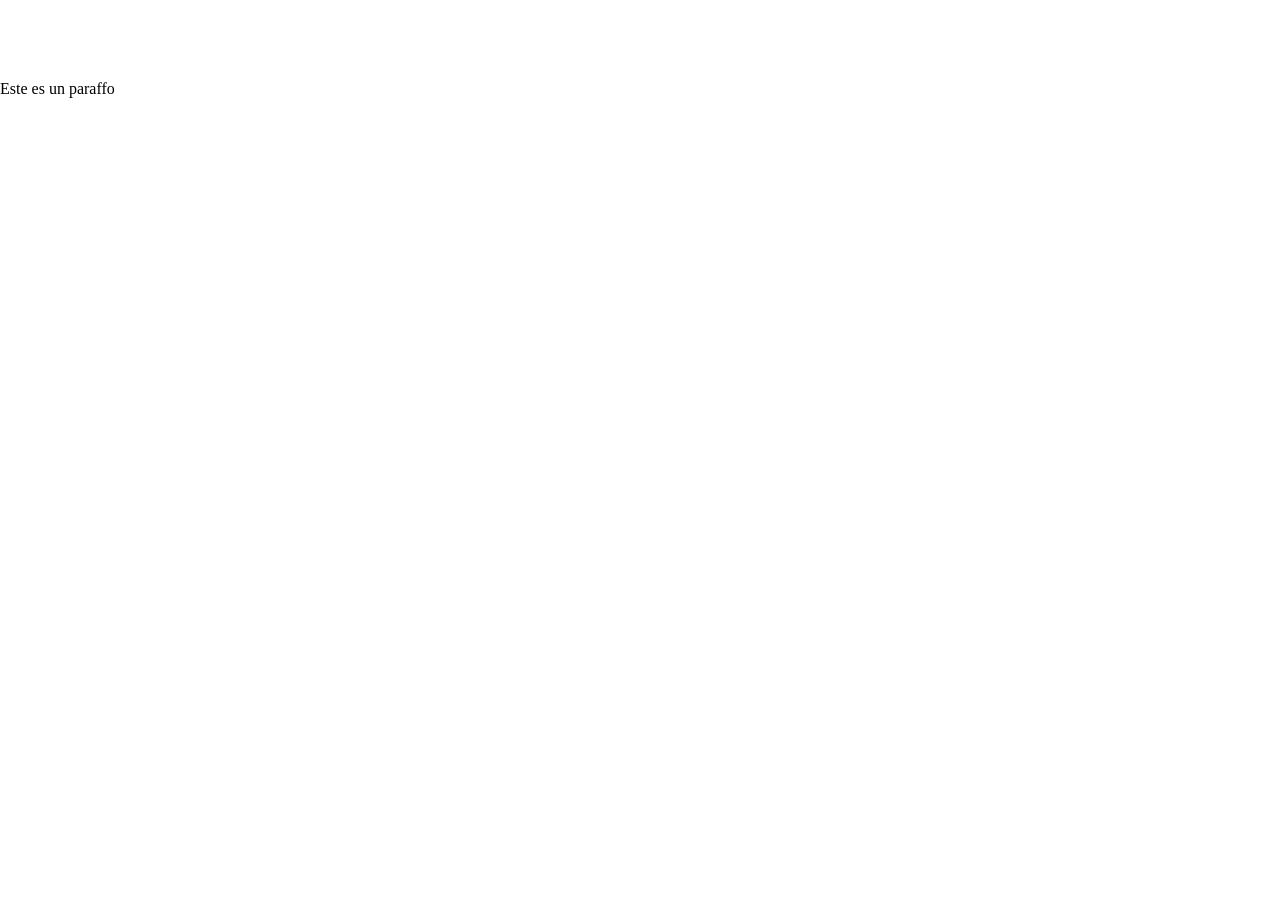
==== HTML/01elementos.html @ 18455f57 "Add files via upload" ====
<!doctype html>
<html lang="en">
  <head>
    <meta charset="UTF-8" />
    <meta name="viewport" content="width=device-width, initial-scale=1.0" />
    <title>Document</title>
    <link rel="stylesheet" href="style.css" />
  </head>
  <body>
    <h1>Contenido CSS</h1>
    <p>Este es un paraffo</p>
  </body>
</html>
---- HTML/style.css ----
body {
    background-image: url(https://i.pinimg.com/736x/0f/a2/ee/0fa2ee4410a17f79d0364c724b3298d3.jpg);
    background-repeat: no-repeat;
    background-position: center;
    background-attachment: fixed;
    background-size: cover;
    width: 100%;
    height: 100vh;
    margin: 0;
    padding: 0;
}
h1 {
    color: white;
}
li {
    color: white;
}
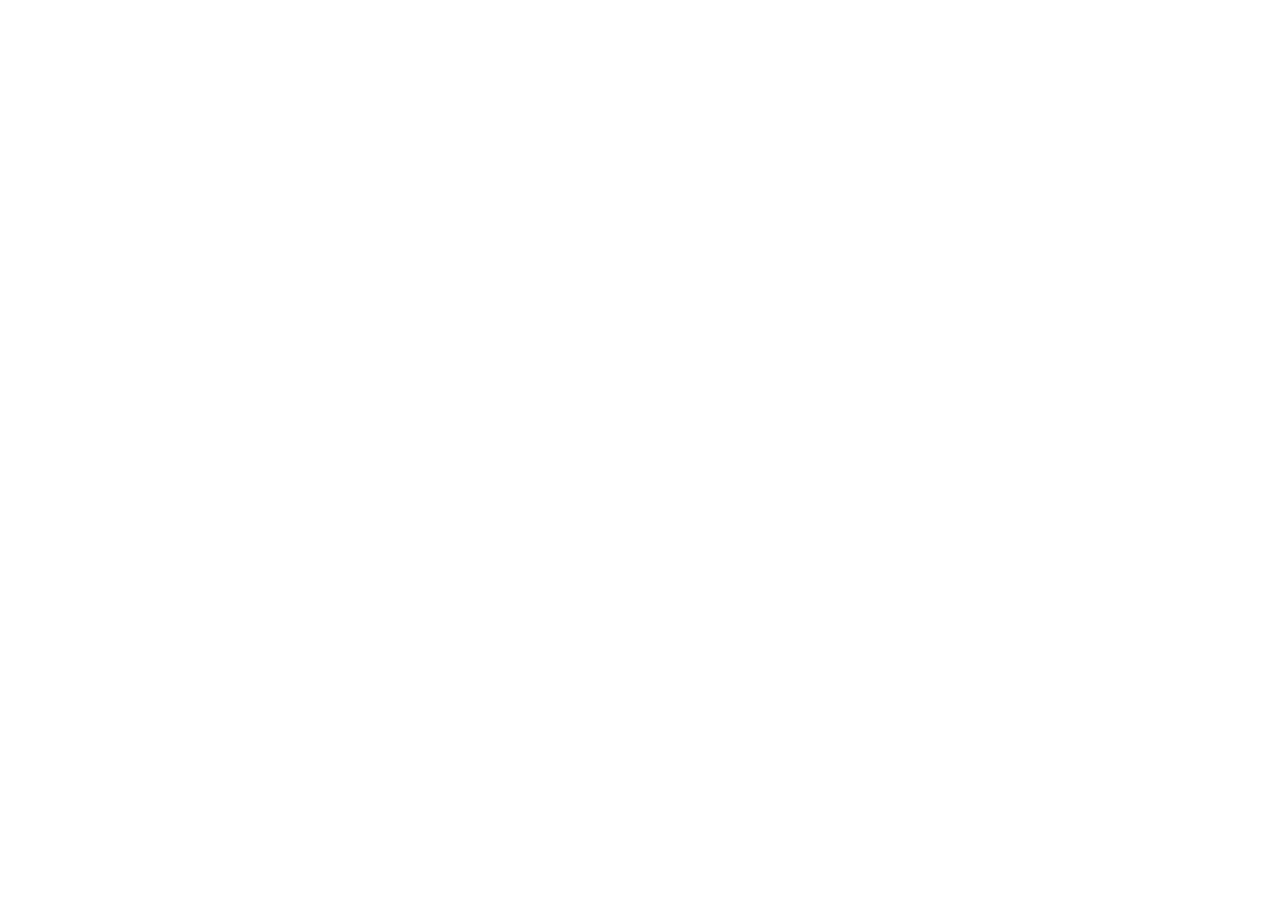
==== commit bef8721d: "Add files via upload" ====
--- a/HTML/01elementos.html
+++ b/HTML/01elementos.html
@@ -7,7 +7,9 @@
     <link rel="stylesheet" href="style.css" />
   </head>
   <body>
+    <!--
     <h1>Contenido CSS</h1>
     <p>Este es un paraffo</p>
+    -->
   </body>
 </html>
